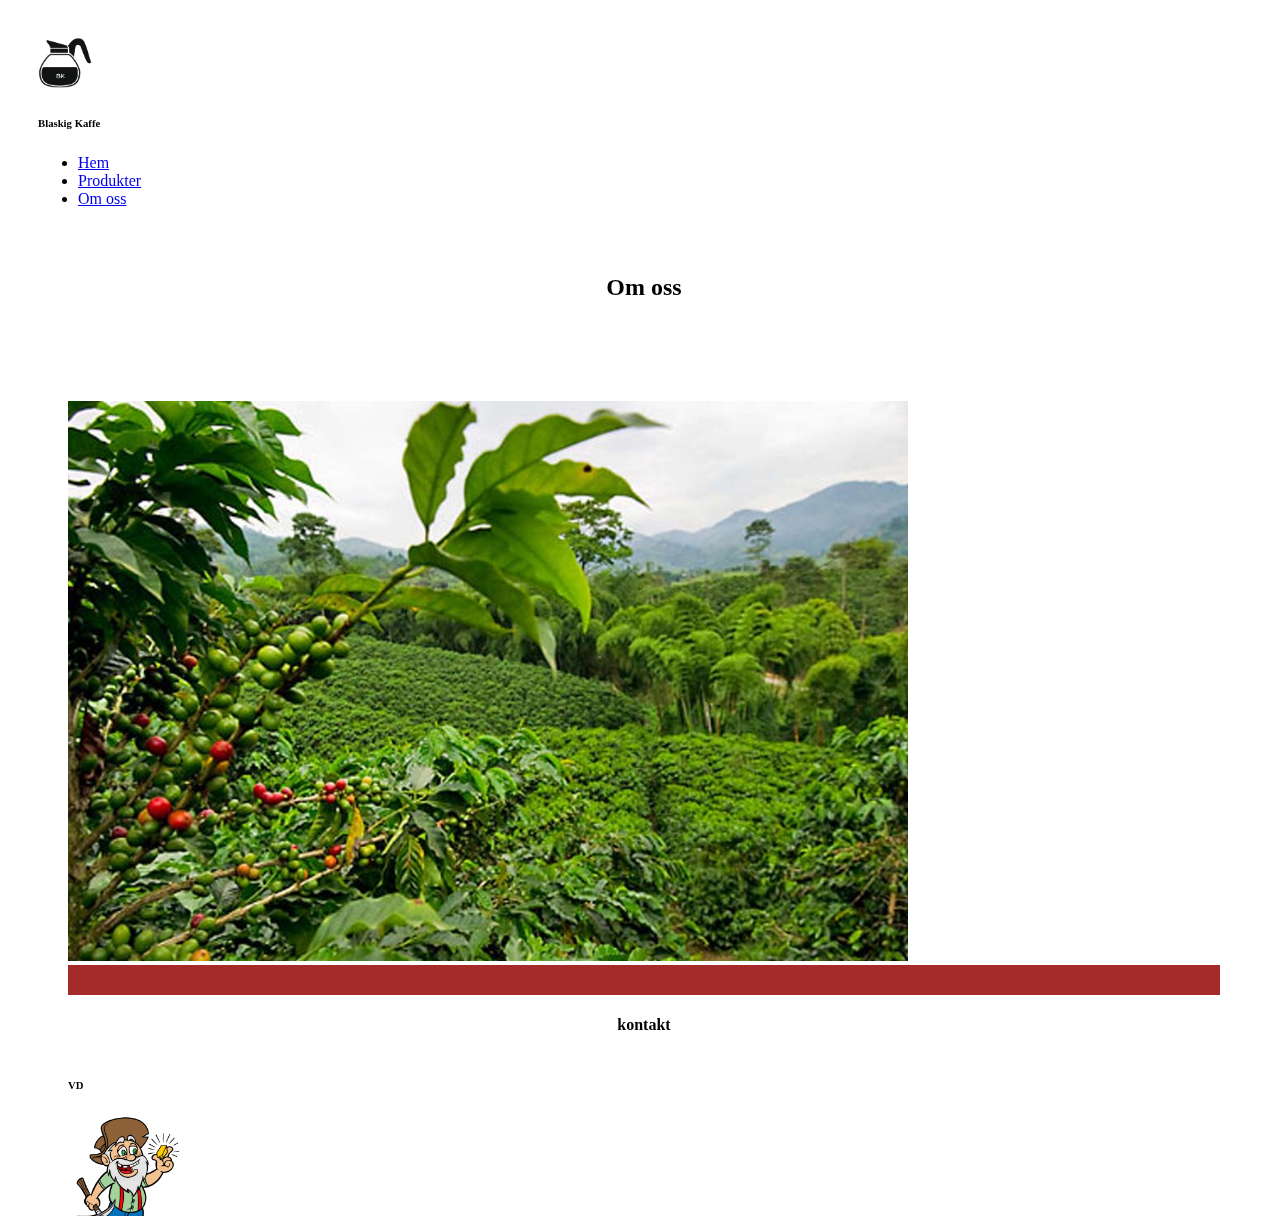
==== omoss.html @ 10fb55ce "Add project files." ====
<!DOCTYPE html>
<html lang="en">
<head>
    <meta charset="UTF-8">
    <meta http-equiv="X-UA-Compatible" content="IE=edge">
    <meta name="viewport" content="width=device-width, initial-scale=1.0">
    <title>Om oss</title>
    <link href="https://cdn.jsdelivr.net/npm/bootstrap@5.2.0-beta1/dist/css/bootstrap.min.css" rel="stylesheet" integrity="sha384-0evHe/X+R7YkIZDRvuzKMRqM+OrBnVFBL6DOitfPri4tjfHxaWutUpFmBp4vmVor" crossorigin="anonymous">
    <script src="https://cdn.jsdelivr.net/npm/bootstrap@5.2.0-beta1/dist/js/bootstrap.bundle.min.js" integrity="sha384-pprn3073KE6tl6bjs2QrFaJGz5/SUsLqktiwsUTF55Jfv3qYSDhgCecCxMW52nD2" crossorigin="anonymous"></script>
    <link rel="stylesheet" href="style.css">
</head>
<body>
        <div class="container">
            <div class="row" id="menuAndLogo">
                <div class="col-lg-3 col col-sm-6">
                    <header>
                        <img src="images/logon.png" alt="logon" height="50px">
                        <h6>Blaskig Kaffe</h6>
                    </header>
                </div>
                <div class="col-lg-9 col-sm-6">
                    <nav class="navbar navbar-expand-lg">
                        <div class="collapsenavbar-collapse" id="navbarCollapse">
                            <ul class="nav navbar-nav mr-auto">
                                <li class="nav-item active">
                                    <a class="nav-link" href="index.html">Hem</a>
                                </li>
                                <li class="nav-item">
                                    <a class="nav-link" href="produkter.html">Produkter</a>
                                </li>
                                <li class="nav-item">
                                    <a class="nav-link" href="omoss.html">Om oss</a>
                                </li>
                            </ul>
                
                        </div>
                    </nav>
                </div>

                
                <div class="row">
                    <div class="col">
                        <h2>Om oss</h2>
                    </div>
                </div>

                <div class="row">
                    <div class="col-4" >
                        <img src="images/kaffe.jpg" height="560px">
                    </div>
                    <div class="col-4 offset-4" id="omoss">
                        <h4>kontakt</h4>
                        <h6>VD</h6>
                        <img src="images/vd.jpg" alt="vd" height="120px"> <br>
                        Namn: Hillbilly Joe <br>
                        Telefon: 040 - 5556655 <br>
                        E-post: billy.joe@highhills.sk <br><br>

                        <h6>HR</h6>
                        <img src="images/hr.jpg" alt="vd" height="120px"> <br>
                        Namn: Hillbilly Bo <br>
                        Telefon: 040 - 5556656 <br>
                        E-post: billy.bo@highhills.sk
                    </div>
                </div>
                <div class="row">
                    <div class="col-7">
                        Temporibus autem quibusdam et aut officiis debitis aut rerum necessitatibus saepe eveniet ut et voluptates repudiandae sint et molestiae non recusandae. Itaque earum rerum hic tenetur a sapiente delectus, ut aut reiciendis voluptatibus maiores alias consequatur aut perferendis doloribus asperiores repellat
                    </div>
                </div>

                <div class="row">
                    <div class="col">
                        <footer>
                            Blaskig Kaffe <br>
                            @copyright 2022 Stupid Productions Inc
                        </footer>
                    </div>
                </div>

            </div>
            
        </div>
</body>
</html>
---- style.css ----
body{
    overflow: scroll;
}
.container{
    height: 1200px;
}
#menuAndLogo{
    position:fixed; 
    padding: 30px;

}
.row{
    padding:30px;
}
footer{
    padding: 1px;
    text-align: center;
    background-color: brown;
    color:white;
    font-style: italic;
    font-family:'Segoe UI', Tahoma, Geneva, Verdana, sans-serif;
}
.center{
    display: block;
    margin-left: auto;
    margin-right: auto;
}

#pictures{
    border-style: solid;
    border-width: 2px;
    border-radius: 50%;
    padding: 5px;
}
h4, h2{
text-align: center;
padding-bottom: 20px;
}
.km{
    padding-right: 30px;
}
#produkter{
    background-color: aqua;
    border-style: solid;
    border-width: 2px;
    height: 1200px;
}
#kaffeparty{
    background-color: blueviolet;
    border-width: 2px;
    height: 1200px;
}
#omoss{
    border-top: 30px solid brown;
    background-color: white;
}
#kaffe{
    border: 10px;
}
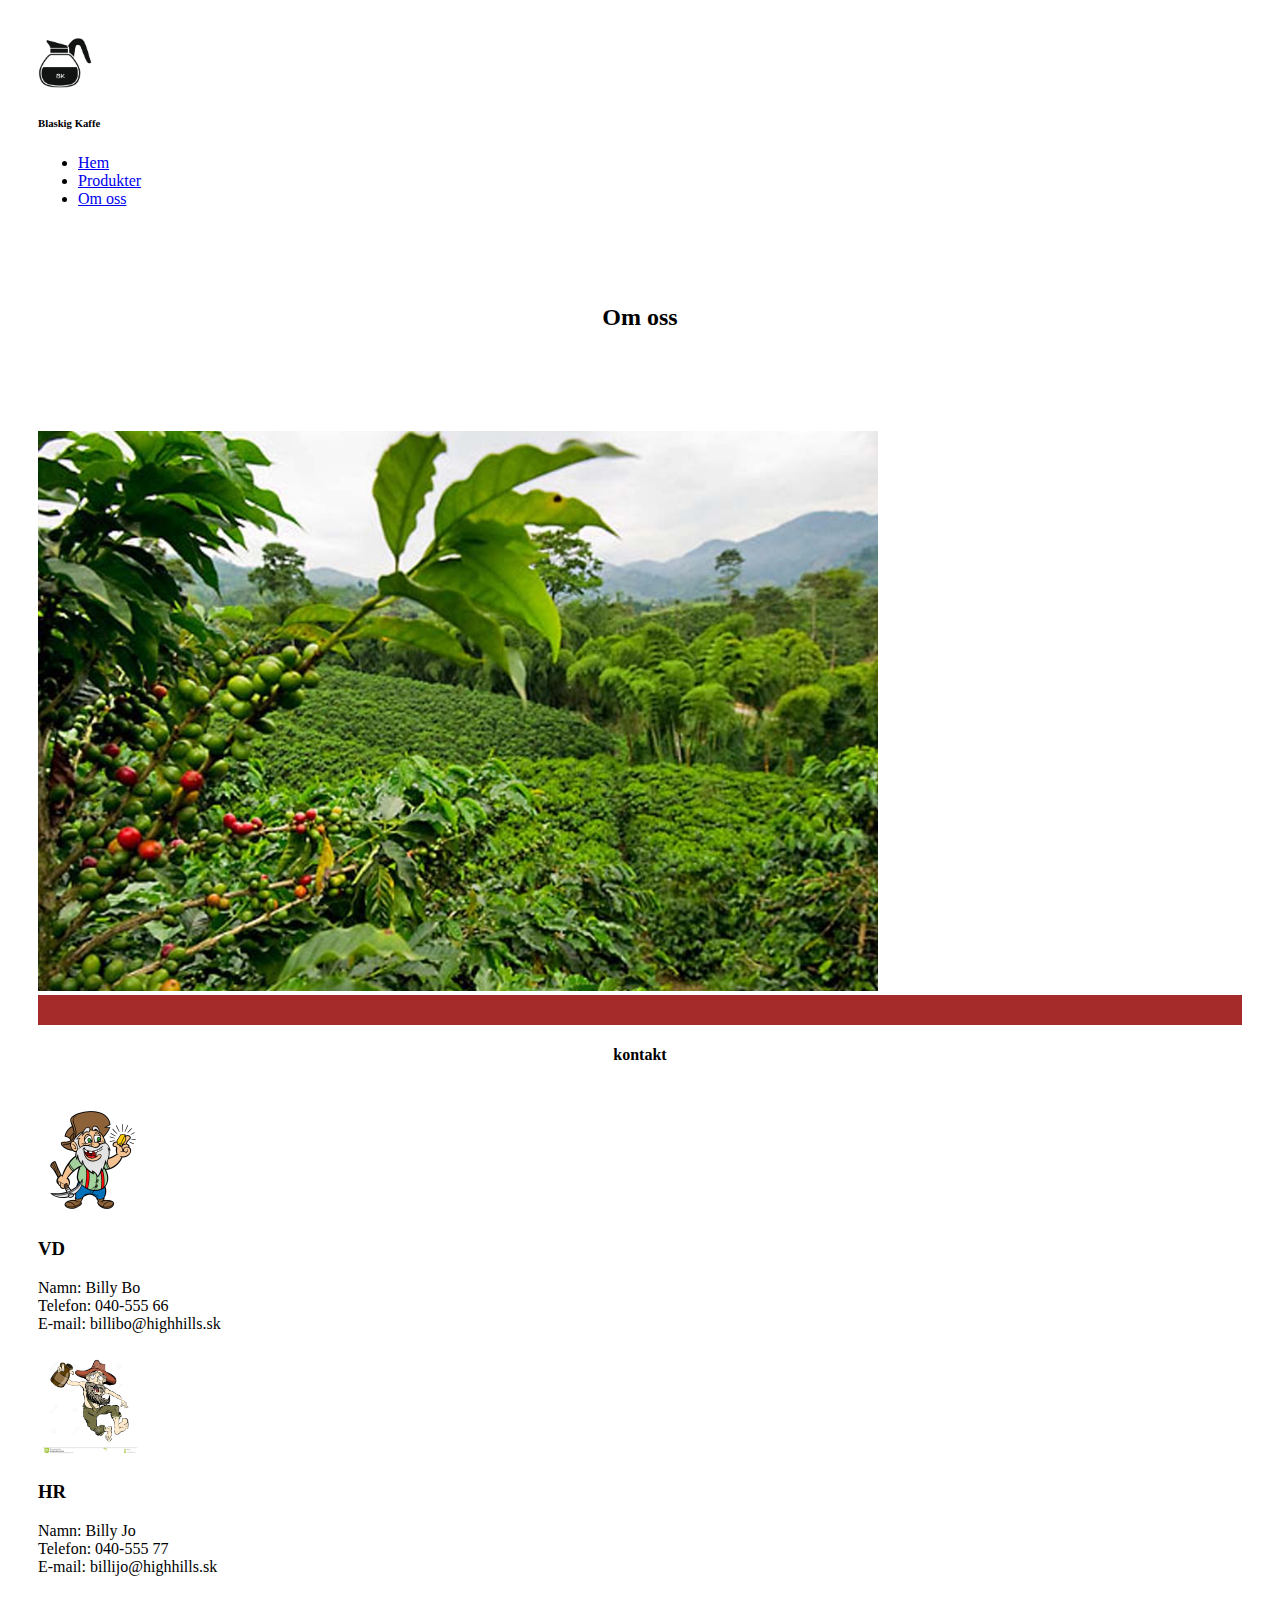
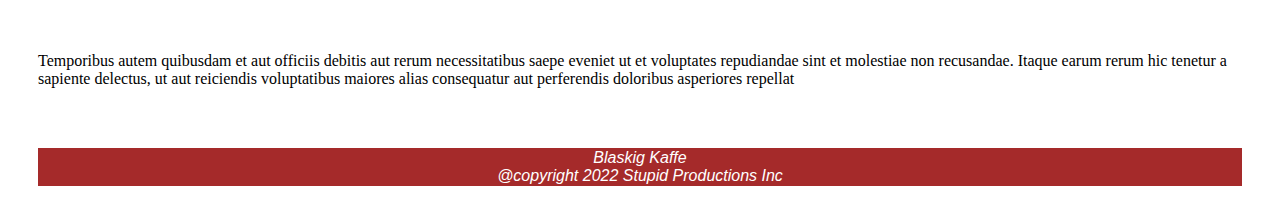
==== commit c8c9c69e: "finalfinal" ====
--- a/omoss.html
+++ b/omoss.html
@@ -4,7 +4,7 @@
     <meta charset="UTF-8">
     <meta http-equiv="X-UA-Compatible" content="IE=edge">
     <meta name="viewport" content="width=device-width, initial-scale=1.0">
-    <title>Om oss</title>
+    <title>Omoss</title>
     <link href="https://cdn.jsdelivr.net/npm/bootstrap@5.2.0-beta1/dist/css/bootstrap.min.css" rel="stylesheet" integrity="sha384-0evHe/X+R7YkIZDRvuzKMRqM+OrBnVFBL6DOitfPri4tjfHxaWutUpFmBp4vmVor" crossorigin="anonymous">
     <script src="https://cdn.jsdelivr.net/npm/bootstrap@5.2.0-beta1/dist/js/bootstrap.bundle.min.js" integrity="sha384-pprn3073KE6tl6bjs2QrFaJGz5/SUsLqktiwsUTF55Jfv3qYSDhgCecCxMW52nD2" crossorigin="anonymous"></script>
     <link rel="stylesheet" href="style.css">
@@ -12,13 +12,13 @@
 <body>
         <div class="container">
             <div class="row" id="menuAndLogo">
-                <div class="col-lg-3 col col-sm-6">
+                <div class="col-md-3">
                     <header>
                         <img src="images/logon.png" alt="logon" height="50px">
                         <h6>Blaskig Kaffe</h6>
                     </header>
                 </div>
-                <div class="col-lg-9 col-sm-6">
+                <div class="col-md-9">
                     <nav class="navbar navbar-expand-lg">
                         <div class="collapsenavbar-collapse" id="navbarCollapse">
                             <ul class="nav navbar-nav mr-auto">
@@ -36,50 +36,48 @@
                         </div>
                     </nav>
                 </div>
+            </div>
+            <div class="row">
+                <div class="col">
+                    <h2>Om oss</h2>
+                </div>
+            </div>
 
-                
-                <div class="row">
-                    <div class="col">
-                        <h2>Om oss</h2>
-                    </div>
+            <div class="row">
+                <div class="col-8" >
+                    <img src="images/kaffe.jpg" height="560px">
                 </div>
-
-                <div class="row">
-                    <div class="col-4" >
-                        <img src="images/kaffe.jpg" height="560px">
-                    </div>
-                    <div class="col-4 offset-4" id="omoss">
-                        <h4>kontakt</h4>
-                        <h6>VD</h6>
-                        <img src="images/vd.jpg" alt="vd" height="120px"> <br>
-                        Namn: Hillbilly Joe <br>
-                        Telefon: 040 - 5556655 <br>
-                        E-post: billy.joe@highhills.sk <br><br>
-
-                        <h6>HR</h6>
-                        <img src="images/hr.jpg" alt="vd" height="120px"> <br>
-                        Namn: Hillbilly Bo <br>
-                        Telefon: 040 - 5556656 <br>
-                        E-post: billy.bo@highhills.sk
-                    </div>
+                <div class="col-3 offset-1" id="omoss">
+                    <h4>kontakt</h4>
+                        <div class="card">
+                            <img class="card-img-top" src="images/vd.jpg" alt="VD" height="100px">
+                            <div class="card-body">
+                                <h3 class="card-title">VD</h3>
+                                <p class="card-text">Namn: Billy Bo <br>Telefon: 040-555 66<br> E-mail: billibo@highhills.sk</p>
+                            </div>
+                        </div>
+                        <div class="card">
+                            <img class="card-img-top" src="images/hr.jpg" alt="HR" height="100px">
+                            <div class="card-body">
+                                <h3 class="card-title">HR</h3>
+                                <p class="card-text">Namn: Billy Jo <br>Telefon: 040-555 77<br> E-mail: billijo@highhills.sk</p>
+                            </div>
+                        </div>
                 </div>
-                <div class="row">
-                    <div class="col-7">
-                        Temporibus autem quibusdam et aut officiis debitis aut rerum necessitatibus saepe eveniet ut et voluptates repudiandae sint et molestiae non recusandae. Itaque earum rerum hic tenetur a sapiente delectus, ut aut reiciendis voluptatibus maiores alias consequatur aut perferendis doloribus asperiores repellat
-                    </div>
+            </div>
+            <div class="row">
+                <div class="col-7">
+                    Temporibus autem quibusdam et aut officiis debitis aut rerum necessitatibus saepe eveniet ut et voluptates repudiandae sint et molestiae non recusandae. Itaque earum rerum hic tenetur a sapiente delectus, ut aut reiciendis voluptatibus maiores alias consequatur aut perferendis doloribus asperiores repellat
                 </div>
-
-                <div class="row">
-                    <div class="col">
-                        <footer>
-                            Blaskig Kaffe <br>
-                            @copyright 2022 Stupid Productions Inc
-                        </footer>
-                    </div>
+            </div>
+            <div class="row">
+                <div class="col">
+                    <footer>
+                        Blaskig Kaffe <br>
+                        @copyright 2022 Stupid Productions Inc
+                    </footer>
                 </div>
-
             </div>
-            
         </div>
 </body>
 </html>--- a/style.css
+++ b/style.css
@@ -5,7 +5,6 @@
     height: 1200px;
 }
 #menuAndLogo{
-    position:fixed; 
     padding: 30px;
 
 }
@@ -56,4 +55,7 @@
 }
 #kaffe{
     border: 10px;
+}
+.card-img-top{
+    padding: 5px;
 }